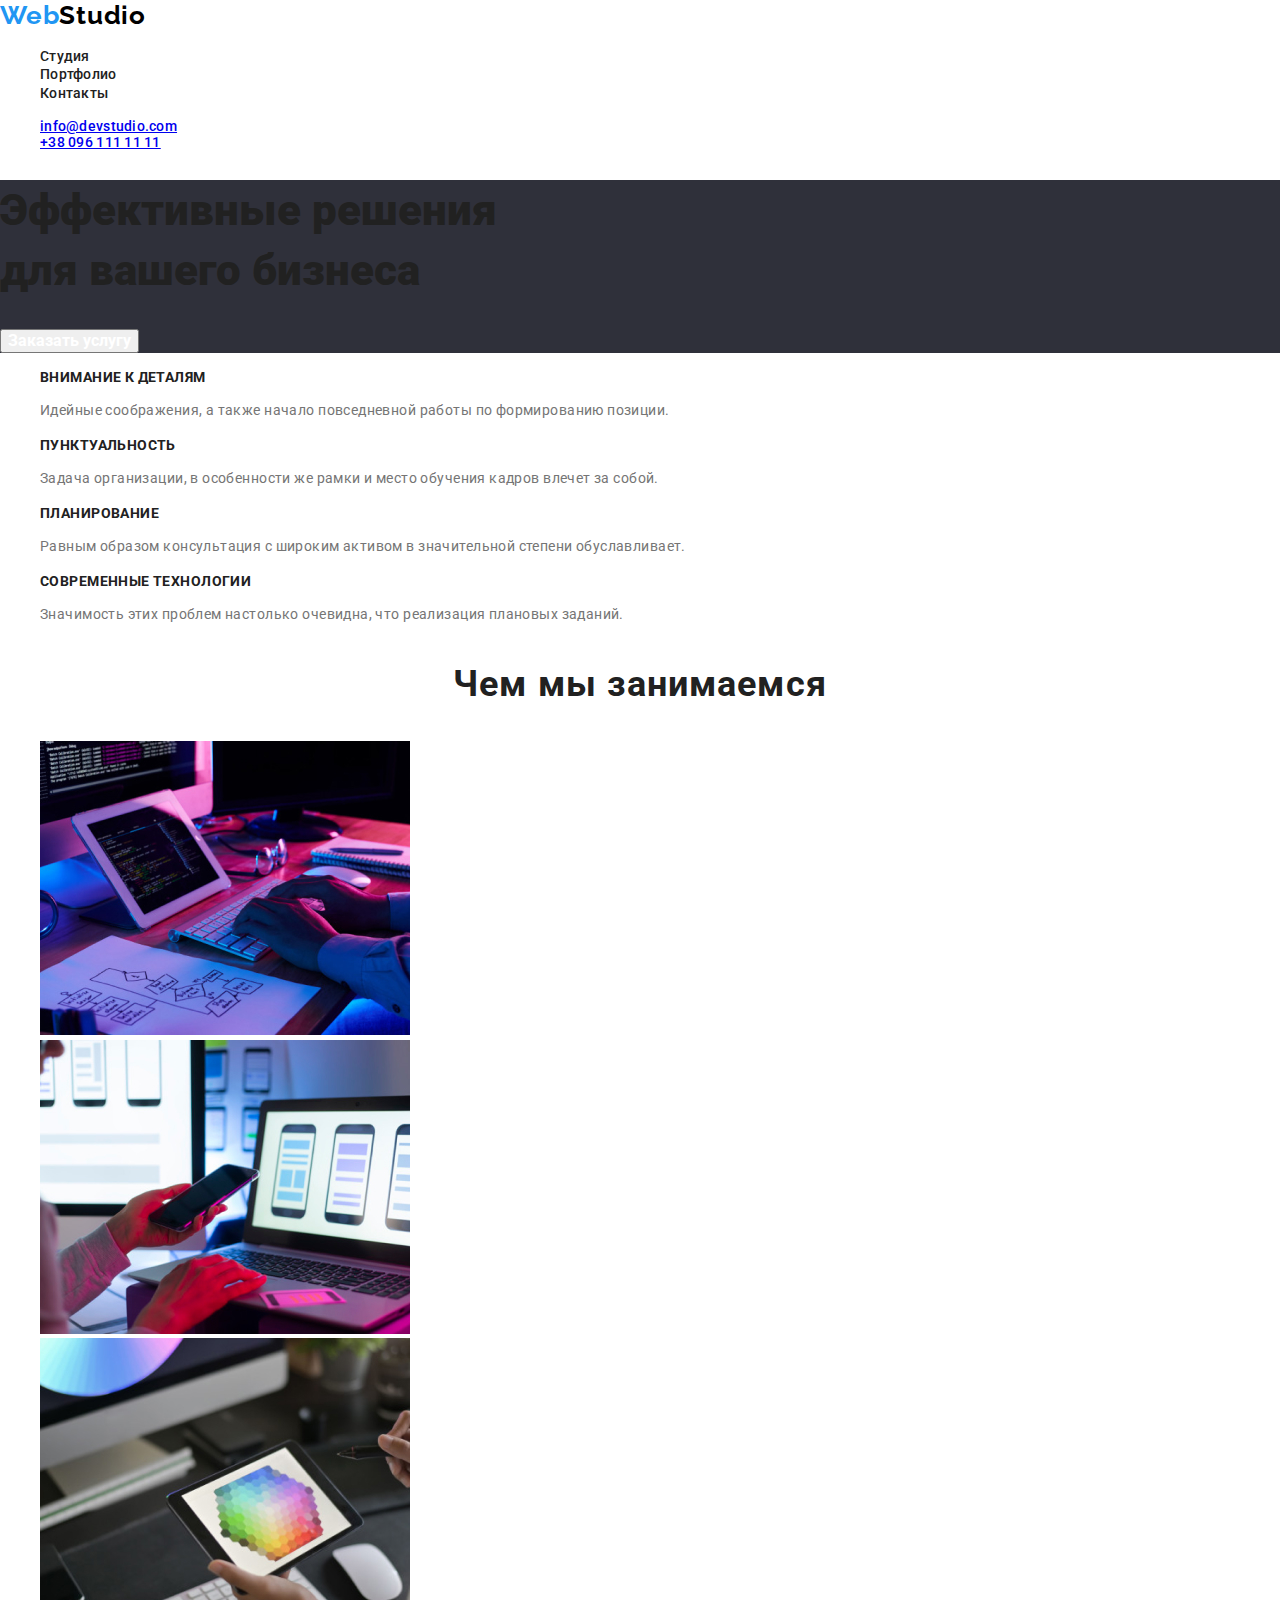
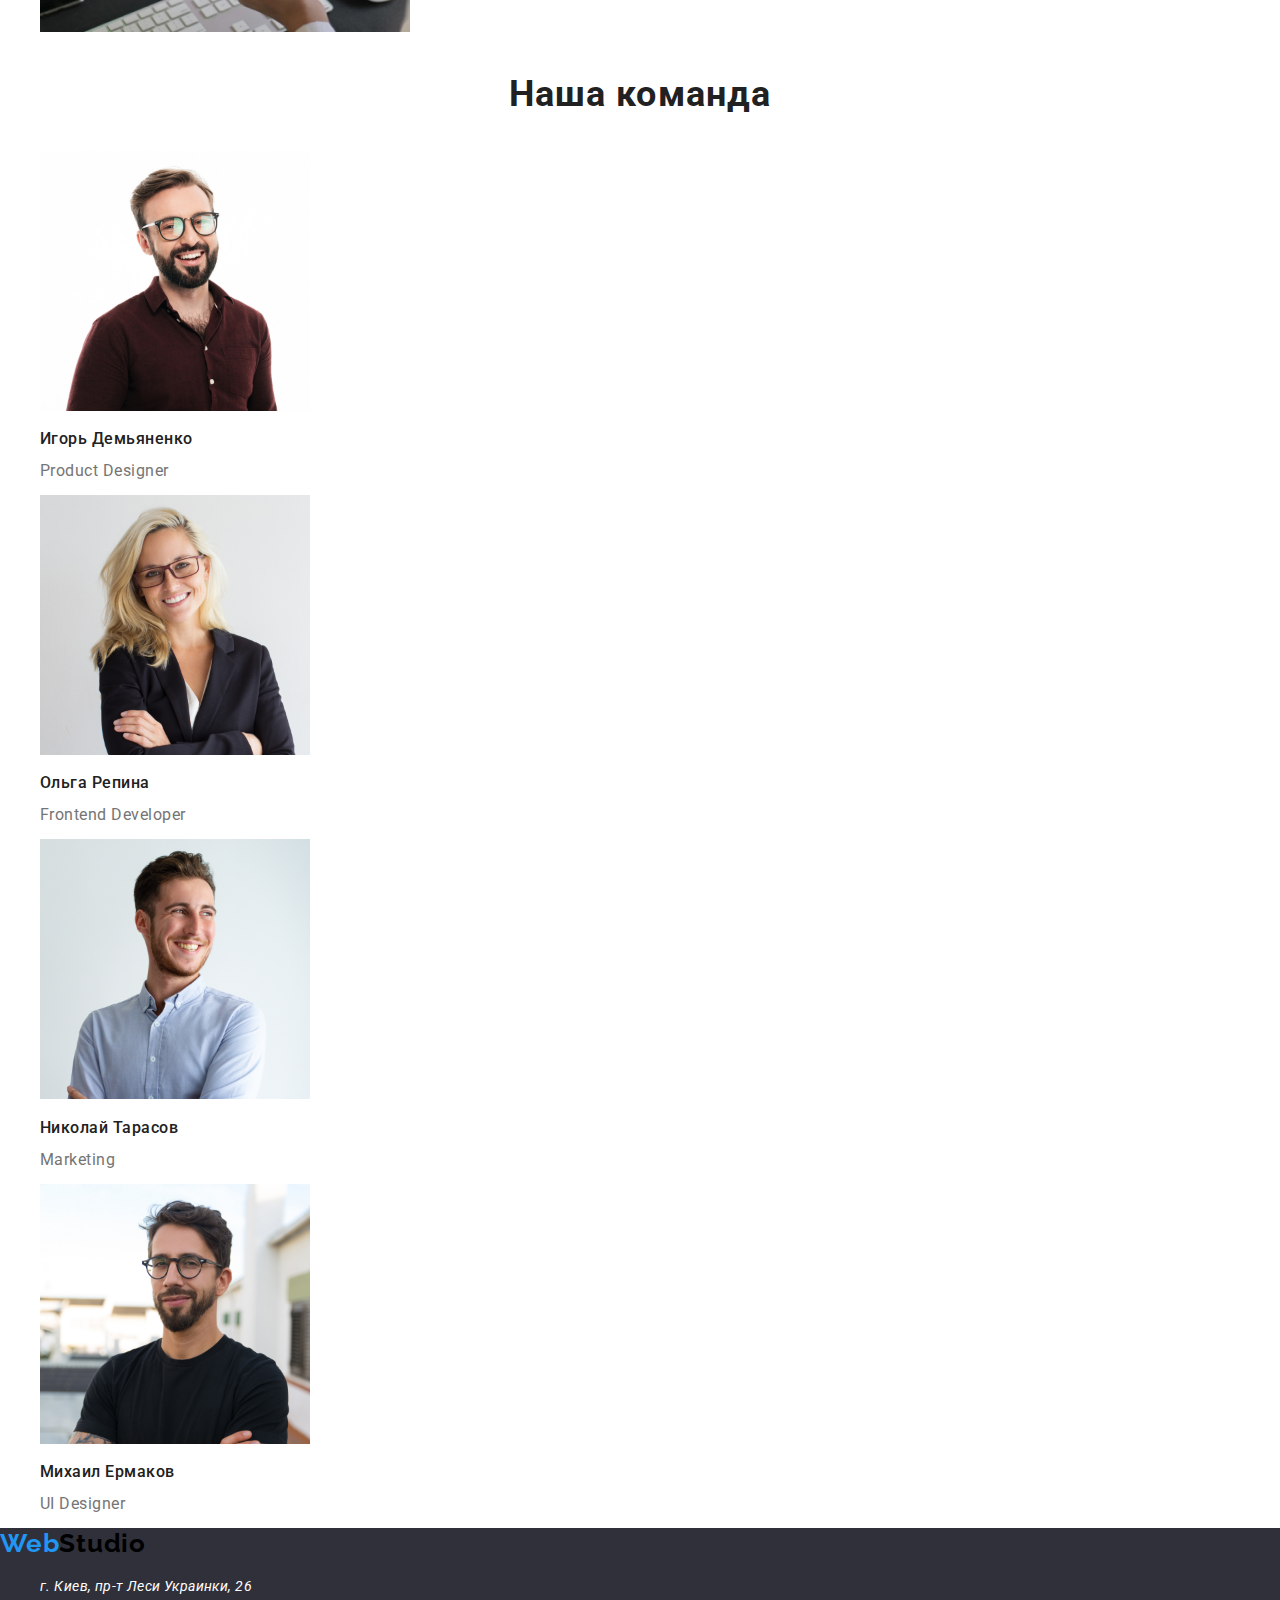
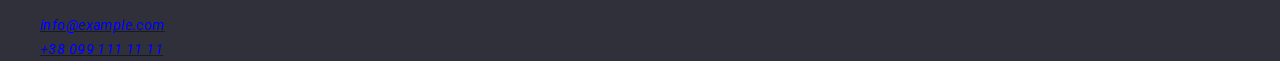
==== index.html @ d9346f7a "first-commit" ====
<!DOCTYPE html>
<html lang="ru">
  <head>
    <meta charset="UTF-8" />
    <meta name="viewport" content="width=device-width, initial-scale=1.0" />
    <title>WebStudio</title>
    <link rel="stylesheet" href="https://cdnjs.cloudflare.com/ajax/libs/modern-normalize/1.0.0/modern-normalize.css" />
    <link href="https://fonts.googleapis.com/css2?family=Raleway:wght@400;700&family=Roboto:wght@400;500;700;900&display=swap" rel="stylesheet" />
    <link rel="stylesheet" href="./css/styles.css" />
  </head>
  <body>
    <!--HEADER-->
    <header class="header">
      <nav class="navigation">
        <a class="logo link" lang="en" href=""> 
          <span class="logo-first-part">Web</span><span class="logo-second-part">Studio</span>
        </a>
        <ul class="navigation-list list">
          <li class="navigation-list-item">
            <a class="navigation-list-link link" href="">Студия</a>
          </li>
          <li class="navigation-list-item">
            <a class="navigation-list-link link" target="_blank" href="./portfolio.html ">Портфолио</a>
          </li>
          <li class="navigation-list-item">
            <a class="navigation-list-link link" href="">Контакты</a>
          </li>
        </ul>
      </nav>
      <address class="address">
        <ul class="address-list list">
          <li class="header-mail-link link">
            <a href="mailto:info@devstudio.com" target="_blank">info@devstudio.com</a>
          </li>
          <li class="header-tel-link "><a href="tel:+380961111111">+38 096 111 11 11</a></li>
        </ul>
      </address>
    </header>
    <main>
      <!--HERO-->
      <section class="hero hero-dark-theme">
        <div>
          <h1 class="hero-title">
            Эффективные решения <br />
            для вашего бизнеса
          </h1>
          <button type="button" class="modal-btn">Заказать услугу</button>
        </div>
      </section>
      <!--OUR ADVANTAGES-->
      <section class="advantages">
        <div>
          <ul class="advantages-list list">
            <li class="advantages-list-item">
              <h2 class="subtitle">Внимание к деталям</h2>
              <p class="description">Идейные соображения, а также начало повседневной работы по формированию позиции.</p>
            </li>
            <li class="advantages-list-item">
              <h2 class="subtitle">Пунктуальность</h2>
              <p class="description">Задача организации, в особенности же рамки и место обучения кадров влечет за собой.</p>
            </li>
            <li class="advantages-list-item">
              <h2 class="subtitle">Планирование</h2>
              <p class="description">Равным образом консультация с широким активом в значительной степени обуславливает.</p>
            </li>
            <li class="advantages-list-item">
              <h2 class="subtitle">Современные технологии</h2>
              <p  class="description">Значимость этих проблем настолько очевидна, что реализация плановых заданий.</p>
            </li>
          </ul>
        </div>
      </section>
      <!--SERVICES-->
      <section class="services">
        <div>
          <h3 class="title">Чем мы занимаемся</h3>
          <ul class="services-list list">
            <li class="services-list-item">
              <img class="services-list-img" src="./images/services/services-img-1.jpg" alt="набирает текст на клавиатуре" width="370" height="294" />
            </li>
            <li class="services-list-item">
              <img class="services-list-img" src="./images/services/services-img-2.jpg" alt="человек тестирует верстку сайта для мобильной версии" width="370" height="294" />
            </li>
            <li class="services-list-item">
              <img class="services-list-img" src="./images/services/services-img-3.jpg" alt="человек держит в руках планшет и сидит перед монитором" width="370" height="294" />
            </li>
          </ul>
        </div>
      </section>
      <!--OUR TEAM-->
      <section class="team">
        <div>
          <h3 class="title">Наша команда</h3>
          <ul class="members-list list">
            <li class="members-list-item">
              <img class="members-first-img" src="./images/team/team-img-1.jpg" alt="улыбающийся мужчина с бородой в бордовом полло" width="270" height="260" />
              <p class="member-list-subtitle">Игорь Демьяненко</p>
              <p lang="en" class="member-list-description">Product Designer</p>
            </li>
            <li class="members-list-item">
              <img class="members-second-img" src="./images/team/team-img-2.jpg" alt="улыбающаяся блондинка в черном пиджаке" width="270" height="260" />
              <p class="member-list-subtitle">Ольга Репина</p>
              <p lang="en" class="member-list-description">Frontend Developer</p>
            </li>
            <li class="members-list-item">
              <img class="members-third-img" src="./images/team/team-img-3.jpg" alt="улыбающийся мужчина в голубой рубашке" width="270" height="260" />
              <p class="member-list-subtitle">Николай Тарасов</p>
              <p lang="en" class="member-list-description">Marketing</p>
            </li>
            <li class="members-list-item">
              <img class="members-fourth-img" src="./images/team/team-img-4.jpg" alt="ухмыляющийся мужчина с бородой в очках и черной футболке" width="270" height="260" />
              <p class="member-list-subtitle">Михаил Ермаков</p>
              <p lang="en" class="member-list-description">UI Designer</p>
            </li>
          </ul>
        </div>
      </section>
    </main>
    <footer class="footer description-dark-theme">
      <a class="logo link" lang="en" href=""> 
        <span class="logo-first-part">Web</span><span class="logo-second-part">Studio</span>
      </a>
      <address class="footer-address">
        <ul class="footer-list list">
          <li class="footer-list-item">
            <p class="footer-description">г. Киев, пр-т Леси Украинки, 26</p>
          </li>
          <li class="footer-list-mail link">
            <a href="mailto:info@example.com">info@example.com</a>
          </li>
          <li class="footer-list-tel link">
            <a href="tel:+380991111111">+38 099 111 11 11</a>
          </li>
        </ul>
      </address>
    </footer>
  </body>
</html>
---- css/styles.css ----
:root {
  --accent-color: #212121;
  --accent-font: "Roboto", sans-serif;
  --hover-color: #2196F3;
}

body {
  font-family: "Roboto", sans-serif;
  font-style: normal;
}

.list {
  list-style: none;
}

.link {
  text-decoration: none;
}

.address {
  font-style: normal;
}
/*============HEADER=========*/

.logo {
  font-family: Raleway;
  font-weight: 700;
  font-size: 26px;
  line-height: 1.192; 
  letter-spacing: 0.03em;
  color: #2196F3;
  
}


.logo-second-part {
  font-weight: 700;
  font-size: 26px;
  line-height: 1.192; 
  letter-spacing: 0.03em; 
  color: #000000; 
}

.navigation-list-link {
  font-weight: 500;
  font-size: 14px;
  line-height: 1.143;
  letter-spacing: 0.02em;
  color: var(--accent-color);
}

.header-mail-link {
  font-weight: 500;
  font-size: 14px;
  line-height: 16px;
  letter-spacing: 0.02em;
  color:  #757575;
}

.header-tel-link {
  font-weight: 500;
  font-size: 14px;
  line-height: 1.143;
  letter-spacing: 0.02em;
  color: #757575;
}

.header-mail-link:hover,
.header-mail-link:focus,
.header-tel-link:hover,
.header-tel-link:focus,
.navigation-list-link:hover,
.navigation-list-link:focus  {
color: #2196F3;  
}


/*============END HEADER=========*/


/*<===========HERO===========>*/
.hero-title {
  font-weight: 900;
  font-size: 44px;
  line-height: 60px;
  color: var(--accent-color);
  /*color: #FFFFFF;*/ 
}

.modal-btn {
  font-family: "Roboto", sans-serif;
  font-weight: 700;
  font-size: 16px;
  line-height: 1, 875;
  color: #ffffff;
}

.hero-dark-theme {
  background: #2F303A; 
}
/*<===========END HERO===========>*/


/*<===========OUR ADVANTAGES===========>*/
.subtitle {
  font-weight: 700;
  font-size: 14px;
  line-height: 1.143;
  letter-spacing: 0.03em;
  text-transform: uppercase;
  color: var(--accent-color);
}

.description {
font-weight: 400;
font-size: 14px;
line-height: 1.714;
letter-spacing: 0.03em;
color: #757575;

}
/*<===========END OUR ADVANTAGES===========>*/


/*<===========SERVICES===========>*/

.title {
  font-weight: 700;
  font-size: 36px;
  line-height: 1.167;
  text-align: center;
  letter-spacing: 0.03em;
  color: var(--accent-color);
}

/*<===========END SERVICES===========>*/

/*============OUR TEAM==============*/

.members-first-img {

}
.members-second-img {

}
.members-third-img {

}
.members-fourth-img {
  
}

.member-list-subtitle {
  font-weight: 500;
  font-size: 16px;
  line-height: 1;
  /*text-align: center;*/

  letter-spacing: 0.03em;
  color: #212121; 
}
.member-list-description {
  font-weight: 400;
  font-size: 16px;
  line-height: 1;
  /*text-align: center;*/

  letter-spacing: 0.03em;
  color: #757575;
  
}
/*============END OUR TEAM==============*/

/*============FOOTER==============*/

/*============END FOOTER==============*/

.footer-description {
font-weight: 400;
font-size: 14px;
line-height: 1.714;
letter-spacing: 0.03em;
color: #FFFFFF;
}
.description-dark-theme {
   background: #2F303A; 
}
.footer-list-mail,
.footer-list-tel {
  font-weight: 400;
  font-size: 14px;
  line-height: 24px;
  letter-spacing: 0.03em;
  color: rgba(255, 255, 255, 0.6);
  
}
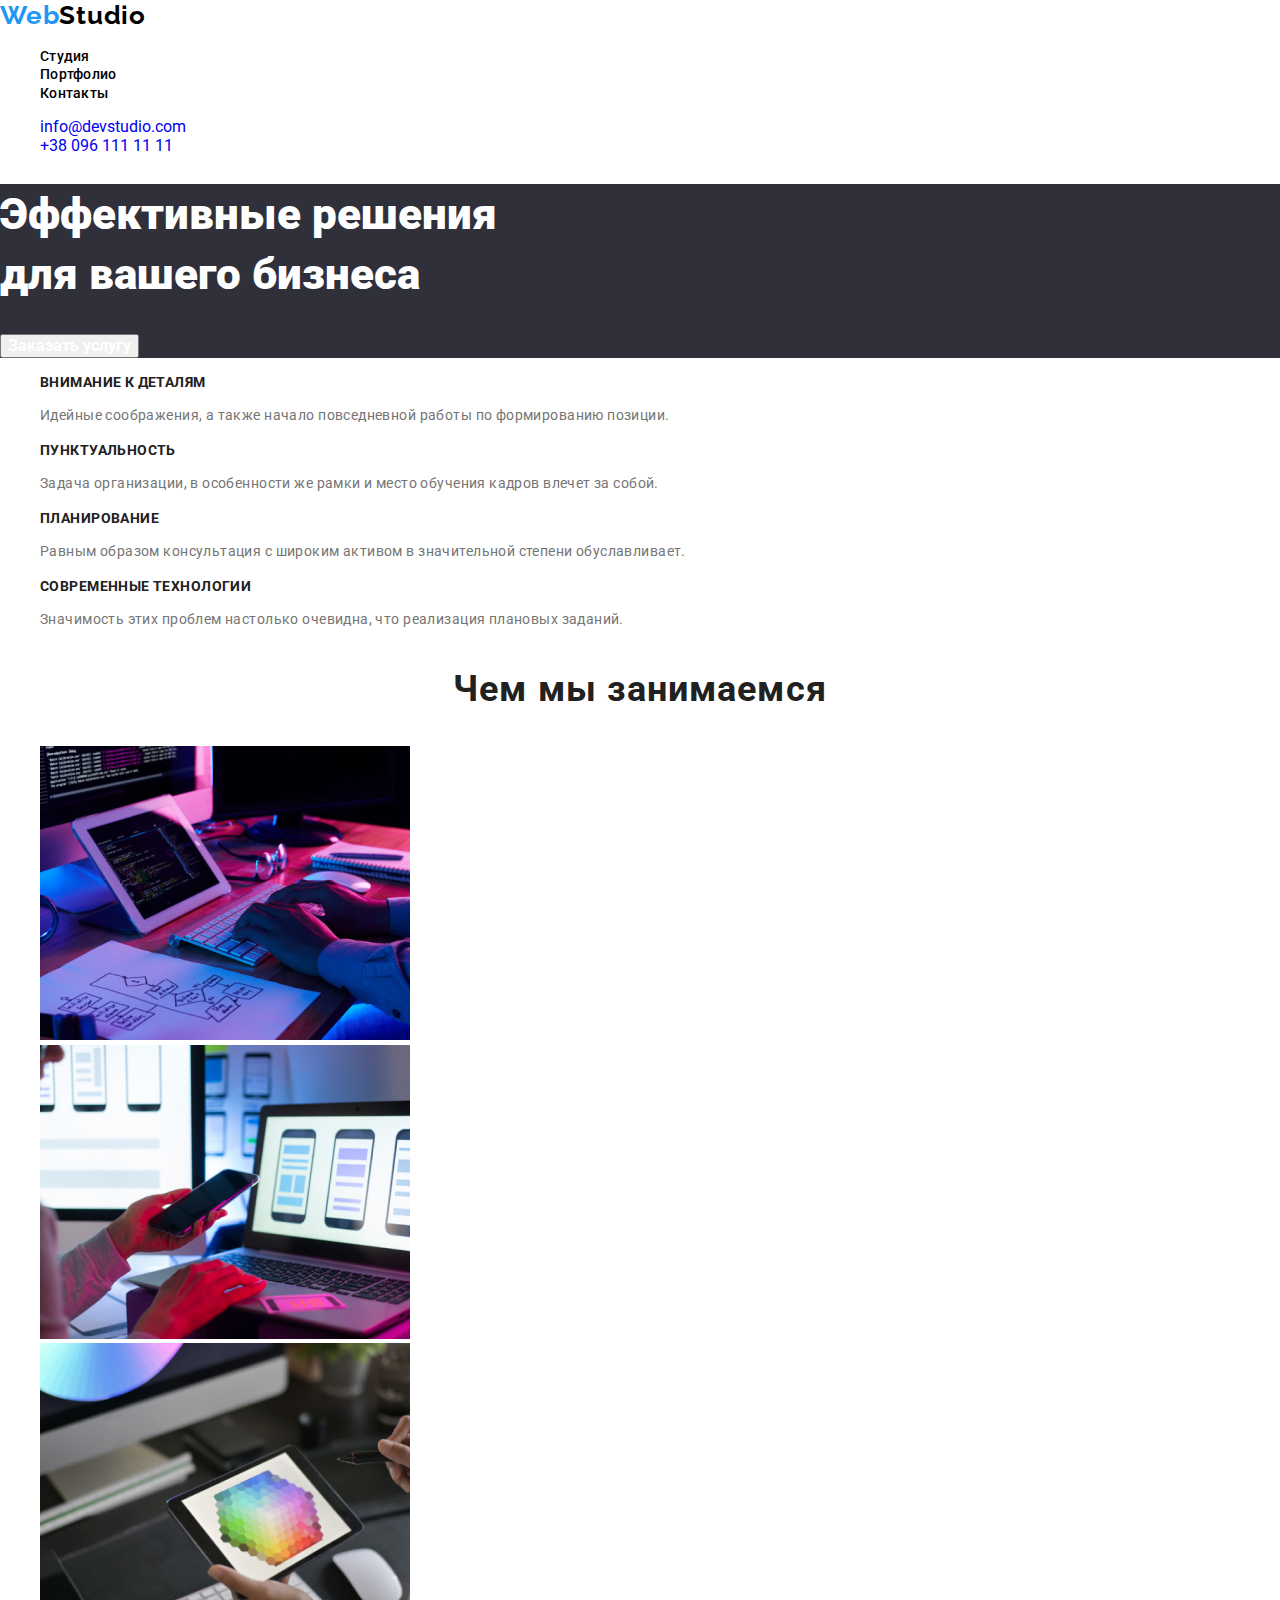
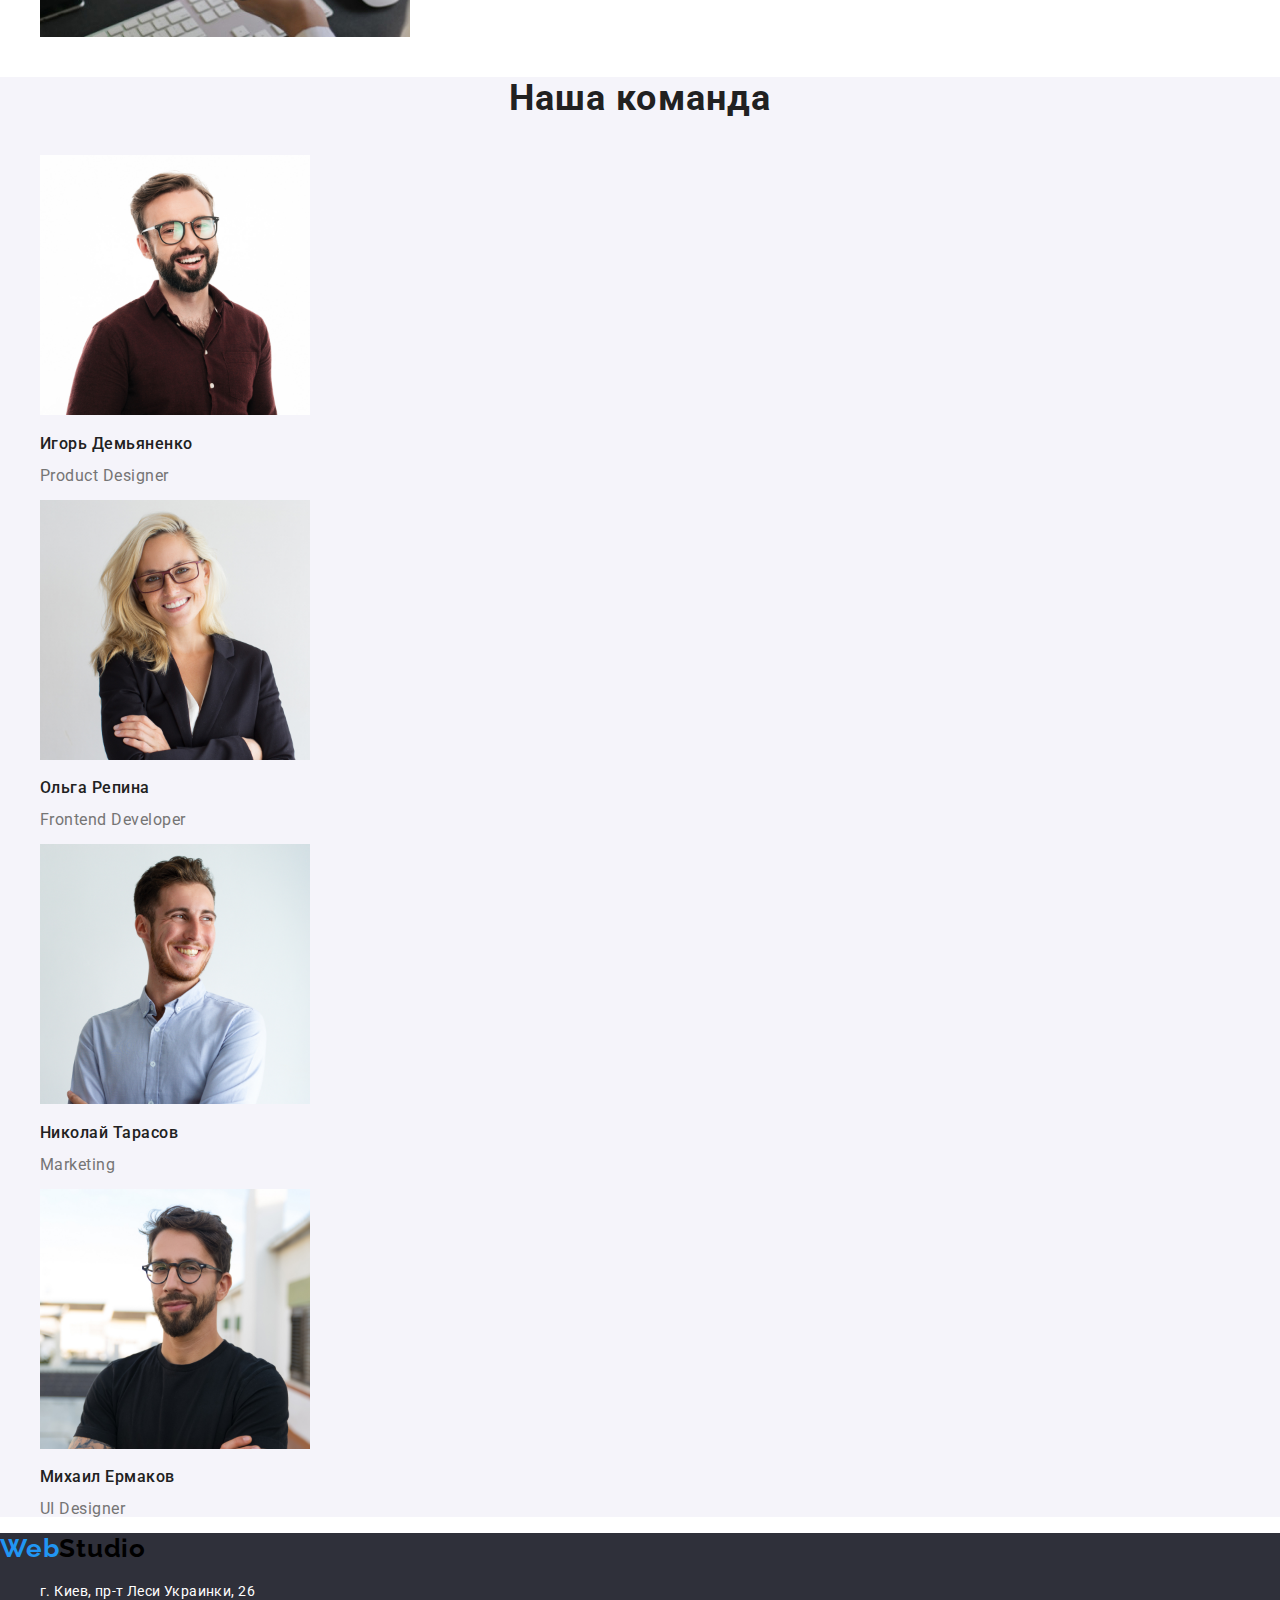
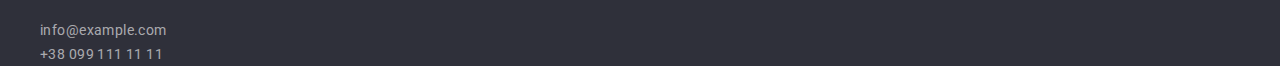
==== commit 24466718: "commit" ====
--- a/index.html
+++ b/index.html
@@ -29,10 +29,11 @@
       </nav>
       <address class="address">
         <ul class="address-list list">
-          <li class="header-mail-link link">
-            <a href="mailto:info@devstudio.com" target="_blank">info@devstudio.com</a>
+          <li>
+            <a class="header-mail-link link" href="mailto:info@devstudio.com" target="_blank">info@devstudio.com</a>
           </li>
-          <li class="header-tel-link "><a href="tel:+380961111111">+38 096 111 11 11</a></li>
+          <li>
+            <a class="header-tel-link link" href="tel:+380961111111">+38 096 111 11 11</a></li>
         </ul>
       </address>
     </header>
@@ -88,7 +89,7 @@
         </div>
       </section>
       <!--OUR TEAM-->
-      <section class="team">
+      <section class="team team-grey-theme">
         <div>
           <h3 class="title">Наша команда</h3>
           <ul class="members-list list">
@@ -125,11 +126,11 @@
           <li class="footer-list-item">
             <p class="footer-description">г. Киев, пр-т Леси Украинки, 26</p>
           </li>
-          <li class="footer-list-mail link">
-            <a href="mailto:info@example.com">info@example.com</a>
+          <li class="footer-mail">
+            <a class="footer-mail-item link" href="mailto:info@example.com">info@example.com</a>
           </li>
-          <li class="footer-list-tel link">
-            <a href="tel:+380991111111">+38 099 111 11 11</a>
+          <li class="footer-tel">
+            <a class="footer-tel-item link" href="tel:+380991111111">+38 099 111 11 11</a>
           </li>
         </ul>
       </address>
--- a/css/styles.css
+++ b/css/styles.css
@@ -1,6 +1,8 @@
 :root {
-  --accent-color: #212121;
   --accent-font: "Roboto", sans-serif;
+  --secondary-font: "Raleway", sans-serif;
+  --accent-color: #757575;
+  --secondary-color:#212121;
   --hover-color: #2196F3;
 }
 
@@ -23,15 +25,15 @@
 /*============HEADER=========*/
 
 .logo {
-  font-family: Raleway;
-  font-weight: 700;
-  font-size: 26px;
-  line-height: 1.192; 
-  letter-spacing: 0.03em;
-  color: #2196F3;
+font-family: "Raleway", sans-serif;
+font-weight: 700;
+font-size: 26px;
+line-height: 1.192;
+letter-spacing: 0.03em;
+color:var(--hover-color);
+
   
 }
-
 
 .logo-second-part {
   font-weight: 700;
@@ -46,29 +48,26 @@
   font-size: 14px;
   line-height: 1.143;
   letter-spacing: 0.02em;
-  color: var(--accent-color);
-}
-
-.header-mail-link {
-  font-weight: 500;
-  font-size: 14px;
-  line-height: 16px;
-  letter-spacing: 0.02em;
-  color:  #757575;
-}
-
-.header-tel-link {
+  color: var(--secondary-font);
+}
+
+.header-mail-link link,
+.header-tel-link link {
+  font-style: normal;
   font-weight: 500;
   font-size: 14px;
   line-height: 1.143;
   letter-spacing: 0.02em;
-  color: #757575;
+  color: var(--accent-color);
 }
 
 .header-mail-link:hover,
 .header-mail-link:focus,
 .header-tel-link:hover,
-.header-tel-link:focus,
+.header-tel-link:focus {
+  color: var(--hover-color);  
+}
+
 .navigation-list-link:hover,
 .navigation-list-link:focus  {
 color: #2196F3;  
@@ -83,8 +82,7 @@
   font-weight: 900;
   font-size: 44px;
   line-height: 60px;
-  color: var(--accent-color);
-  /*color: #FFFFFF;*/ 
+  color: #FFFFFF;
 }
 
 .modal-btn {
@@ -108,7 +106,7 @@
   line-height: 1.143;
   letter-spacing: 0.03em;
   text-transform: uppercase;
-  color: var(--accent-color);
+  color: var(--secondary-color);
 }
 
 .description {
@@ -116,7 +114,7 @@
 font-size: 14px;
 line-height: 1.714;
 letter-spacing: 0.03em;
-color: #757575;
+color: var(--accent-color);
 
 }
 /*<===========END OUR ADVANTAGES===========>*/
@@ -130,7 +128,7 @@
   line-height: 1.167;
   text-align: center;
   letter-spacing: 0.03em;
-  color: var(--accent-color);
+  color: var(--secondary-color);
 }
 
 /*<===========END SERVICES===========>*/
@@ -155,42 +153,163 @@
   font-size: 16px;
   line-height: 1;
   /*text-align: center;*/
-
-  letter-spacing: 0.03em;
-  color: #212121; 
+  letter-spacing: 0.03em;
+  color: var(--secondary-color); 
 }
 .member-list-description {
   font-weight: 400;
   font-size: 16px;
   line-height: 1;
   /*text-align: center;*/
-
-  letter-spacing: 0.03em;
-  color: #757575;
+  letter-spacing: 0.03em;
+  color:var(--accent-color);
   
 }
+.team-grey-theme{
+  background: #F5F4FA;
+}
 /*============END OUR TEAM==============*/
 
 /*============FOOTER==============*/
-
+.footer-description {
+  font-style: normal;
+  font-weight: 400;
+  font-size: 14px;
+  line-height: 1.714;
+  letter-spacing: 0.03em;
+  color: #FFFFFF;
+  }
+
+  .footer-mail-item,
+  .footer-tel-item {
+    font-style: normal;
+    font-weight: 400;
+    font-size: 14px;
+    line-height: 24px;
+    letter-spacing: 0.03em;
+    color: rgba(255, 255, 255, 0.6);
+    
+  }
+  .description-dark-theme {
+    background: #2F303A; 
+ }
 /*============END FOOTER==============*/
 
-.footer-description {
-font-weight: 400;
+/*==============PORTFOLIO=============*/
+body {
+  font-family: "Roboto", sans-serif;
+  font-style: normal;
+}
+
+.list {
+  list-style: none;
+}
+
+.link {
+  text-decoration: none;
+}
+/*==========PORTFOLIO HEADER=======*/
+
+.logo,
+.logo-first-part {
+  font-family: "Raleway", sans-serif;
+  font-weight: 700;
+  font-size: 26px;
+  line-height: 1.192; 
+  letter-spacing: 0.03em;
+  color: #2196F3;
+}
+
+.logo-second-part {
+  font-weight: 700;
+  font-size: 26px;
+  line-height: 1.192; 
+  letter-spacing: 0.03em; 
+  color: #000000; 
+}
+
+.portf-navigation-item {
+font-weight: 500;
 font-size: 14px;
-line-height: 1.714;
+line-height: 1.142;
+letter-spacing: 0.02em;
+}
+
+.portf-navigation-item:hover,
+.portf-navigation-item:focus {
+color: var(--hover-color);
+}
+
+.portf-mail-link,
+.portf-tel-link {
+  font-style: normal;
+  font-weight: 500;
+  font-size: 14px;
+  line-height: 1,142;
+  letter-spacing: 0.02em; 
+  color: var(--accent-color);  
+}
+
+.portf-mail-link:hover,
+.portf-tel-link:focus {
+  color: var(--hover-color);
+}
+/*==========END PORTFOLIO HEADER=======*/
+
+/*==========PORTFOLIO FILTERS==========*/
+
+.portf-modal-btn {
+font-weight: 500;
+font-size: 16px;
+line-height: 1,625;
+/*text-align: center;*/
 letter-spacing: 0.03em;
+color: var(--secondary-color);
+}
+
+/*НЕ могу подключить хувер на текст кнопки белого цвета, и фокус на кнопку голубого цвета(((*/
+
+.portf-filter-list {
 color: #FFFFFF;
 }
-.description-dark-theme {
-   background: #2F303A; 
-}
-.footer-list-mail,
-.footer-list-tel {
+.portf-filter-list {
+color: var(--hover-color)};
+ 
+
+/*==========END PORTFOLIO FILTERS==========*/
+
+/*==============OUR WORKS=============*/
+.works-list-title {
+  font-weight: 700;
+  font-size: 18px;
+  line-height: 2;
+  letter-spacing: 0.06em; 
+
+}
+
+.work-list-subtitle {
+font-style: normal;
+font-weight: normal;
+font-size: 16px;
+line-height: 1,875;
+letter-spacing: 0.03em;
+color: var(--accent-color);
+}
+/*============END OUR WORKS=========*/
+
+/*============PORTF FOOTER=========*/
+
+.portf-address-subtitle {
+  font-style: normal;
   font-weight: 400;
   font-size: 14px;
-  line-height: 24px;
-  letter-spacing: 0.03em;
-  color: rgba(255, 255, 255, 0.6);
-  
-}+  line-height: 1.714; 
+  letter-spacing: 0.03em;
+  color: #FFFFFF;
+}
+.dark-theme {
+  background: #2F303A; 
+}
+/*==========END PORTF FOOTER=======*/
+
+/*==============END PORTFOLIO=============*/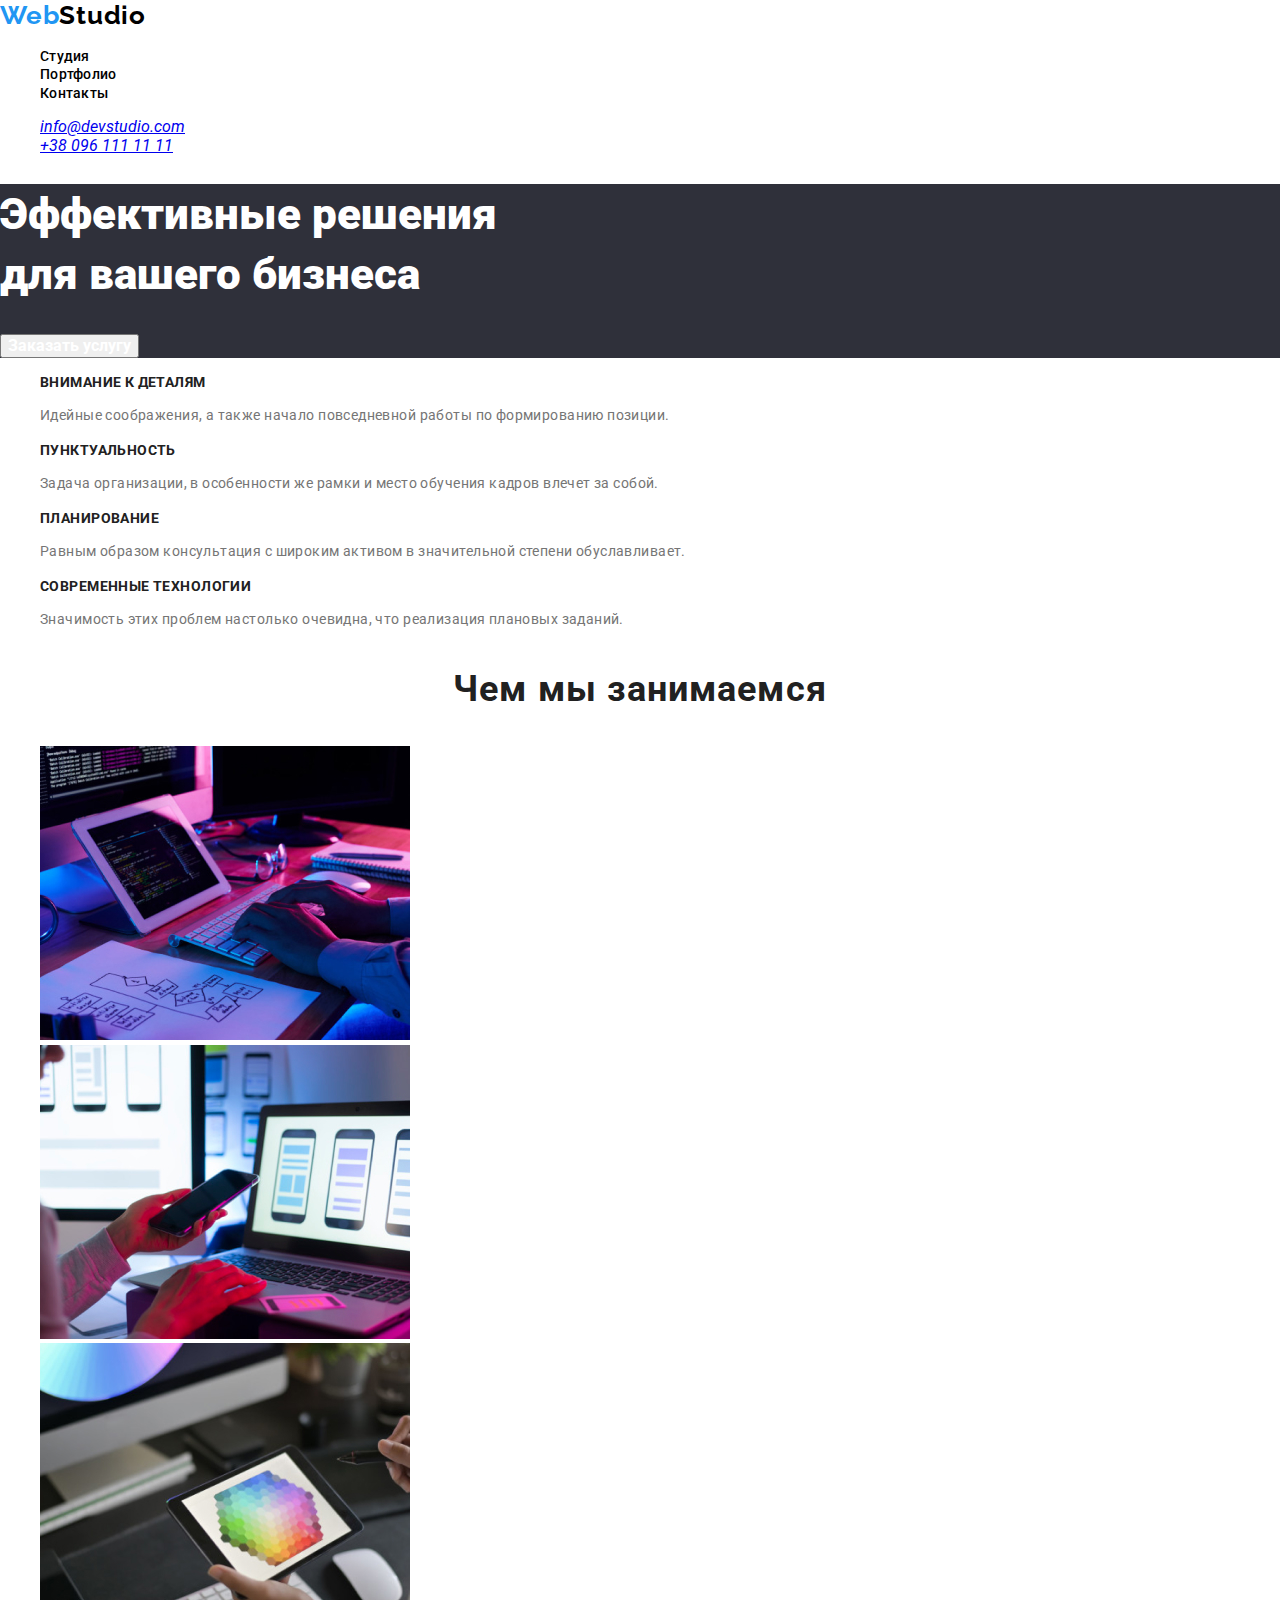
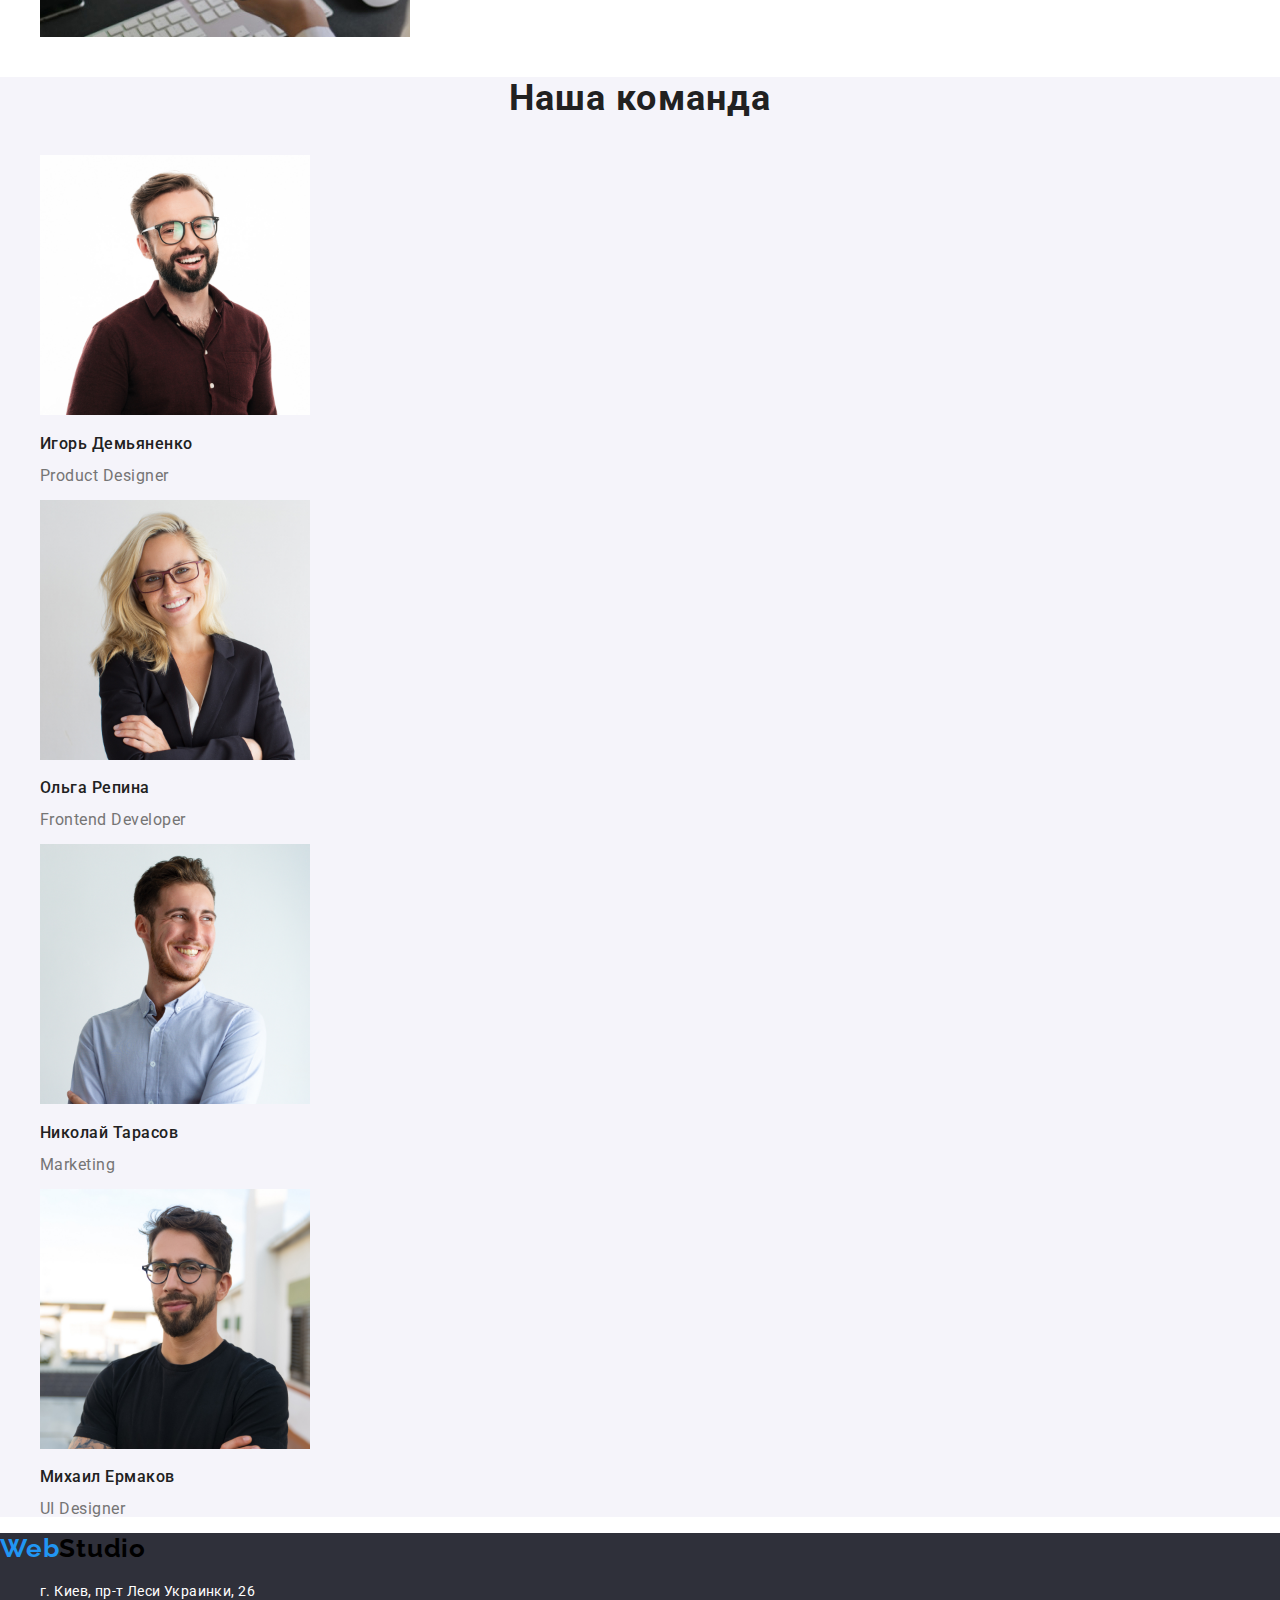
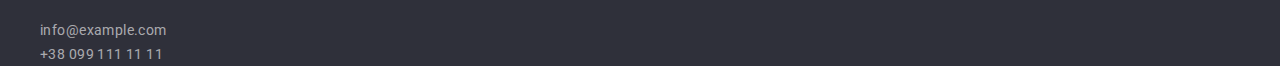
==== commit 8530d537: "commit" ====
--- a/index.html
+++ b/index.html
@@ -29,11 +29,11 @@
       </nav>
       <address class="address">
         <ul class="address-list list">
-          <li>
-            <a class="header-mail-link link" href="mailto:info@devstudio.com" target="_blank">info@devstudio.com</a>
+          <li class="header-list-item ">
+            <a class="header-mail-link" href="mailto:info@devstudio.com" target="_blank">info@devstudio.com</a>
           </li>
           <li>
-            <a class="header-tel-link link" href="tel:+380961111111">+38 096 111 11 11</a></li>
+            <a class="header-tel-link" href="tel:+380961111111">+38 096 111 11 11</a></li>
         </ul>
       </address>
     </header>
--- a/css/styles.css
+++ b/css/styles.css
@@ -19,9 +19,6 @@
   text-decoration: none;
 }
 
-.address {
-  font-style: normal;
-}
 /*============HEADER=========*/
 
 .logo {
@@ -31,7 +28,6 @@
 line-height: 1.192;
 letter-spacing: 0.03em;
 color:var(--hover-color);
-
   
 }
 
@@ -89,7 +85,7 @@
   font-family: "Roboto", sans-serif;
   font-weight: 700;
   font-size: 16px;
-  line-height: 1, 875;
+  line-height: 1,875;
   color: #ffffff;
 }
 
@@ -273,7 +269,8 @@
 color: #FFFFFF;
 }
 .portf-filter-list {
-color: var(--hover-color)};
+color: var(--hover-color);
+}
  
 
 /*==========END PORTFOLIO FILTERS==========*/
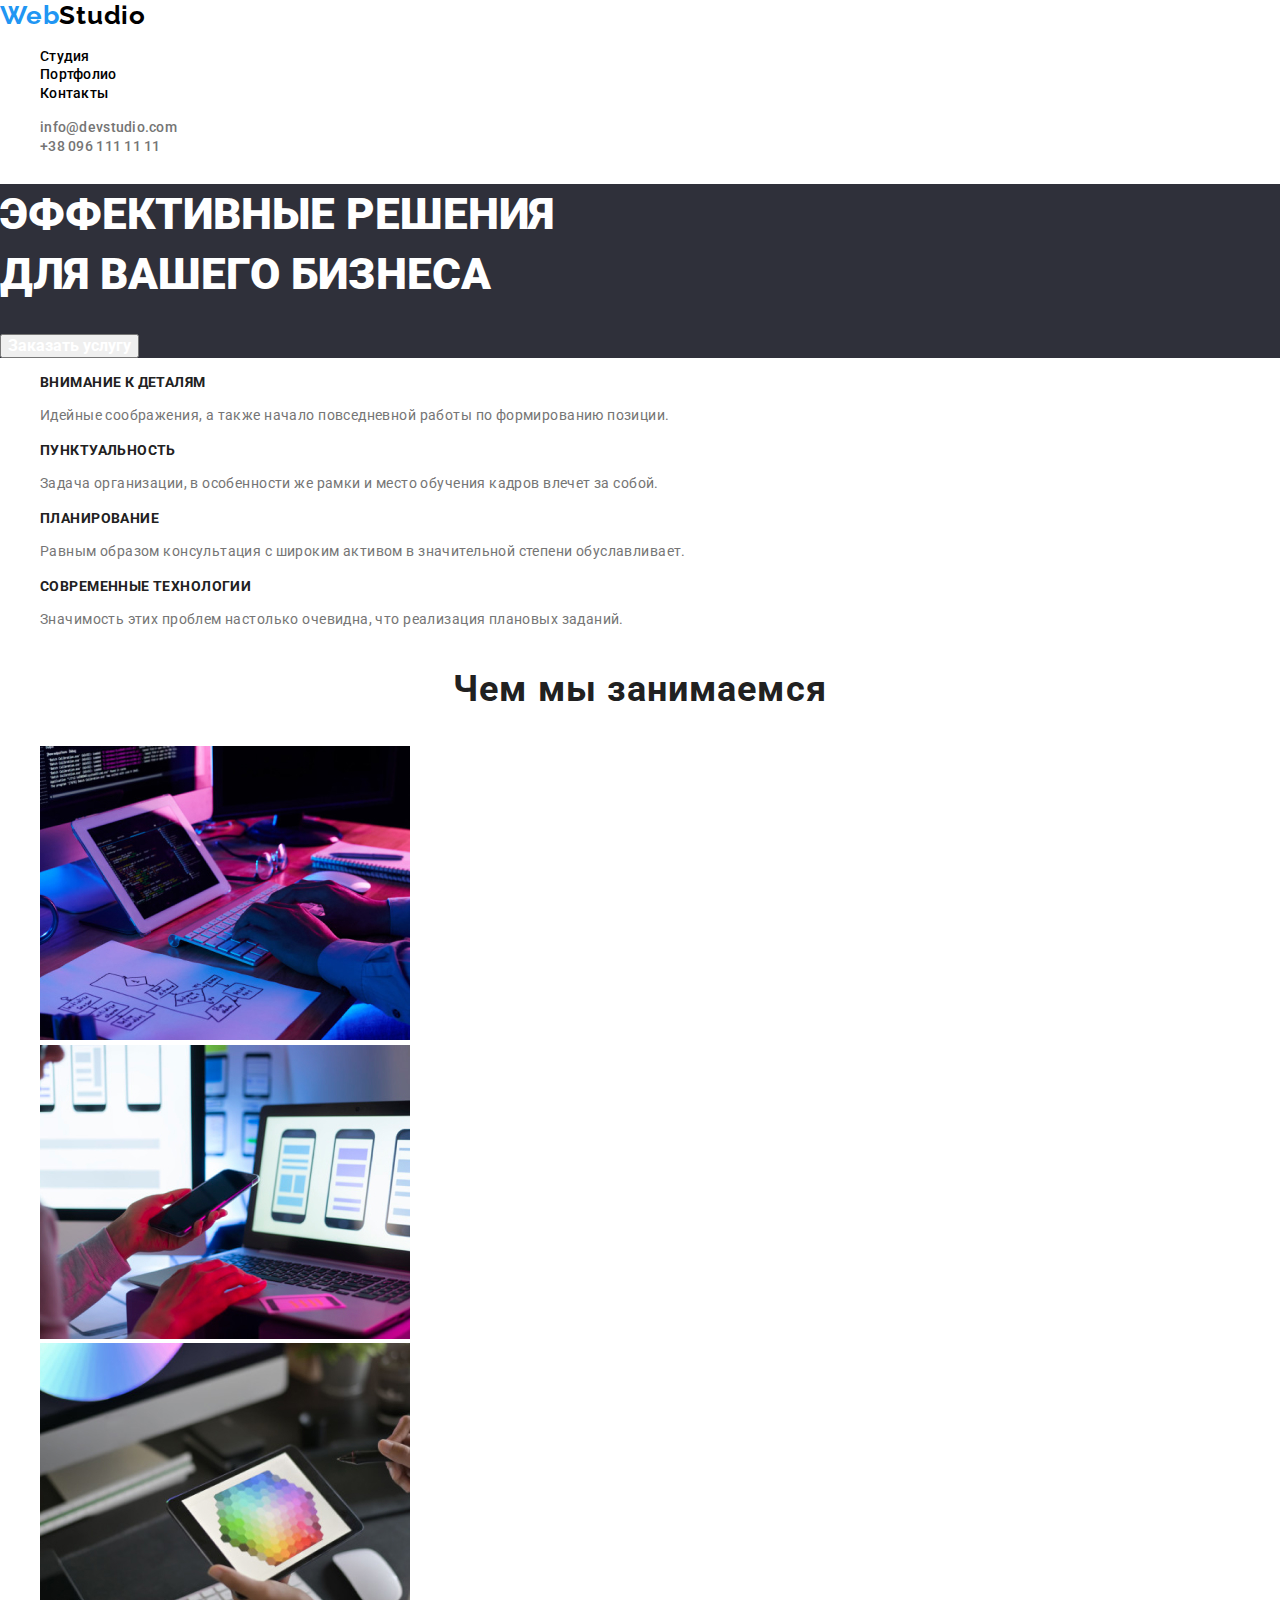
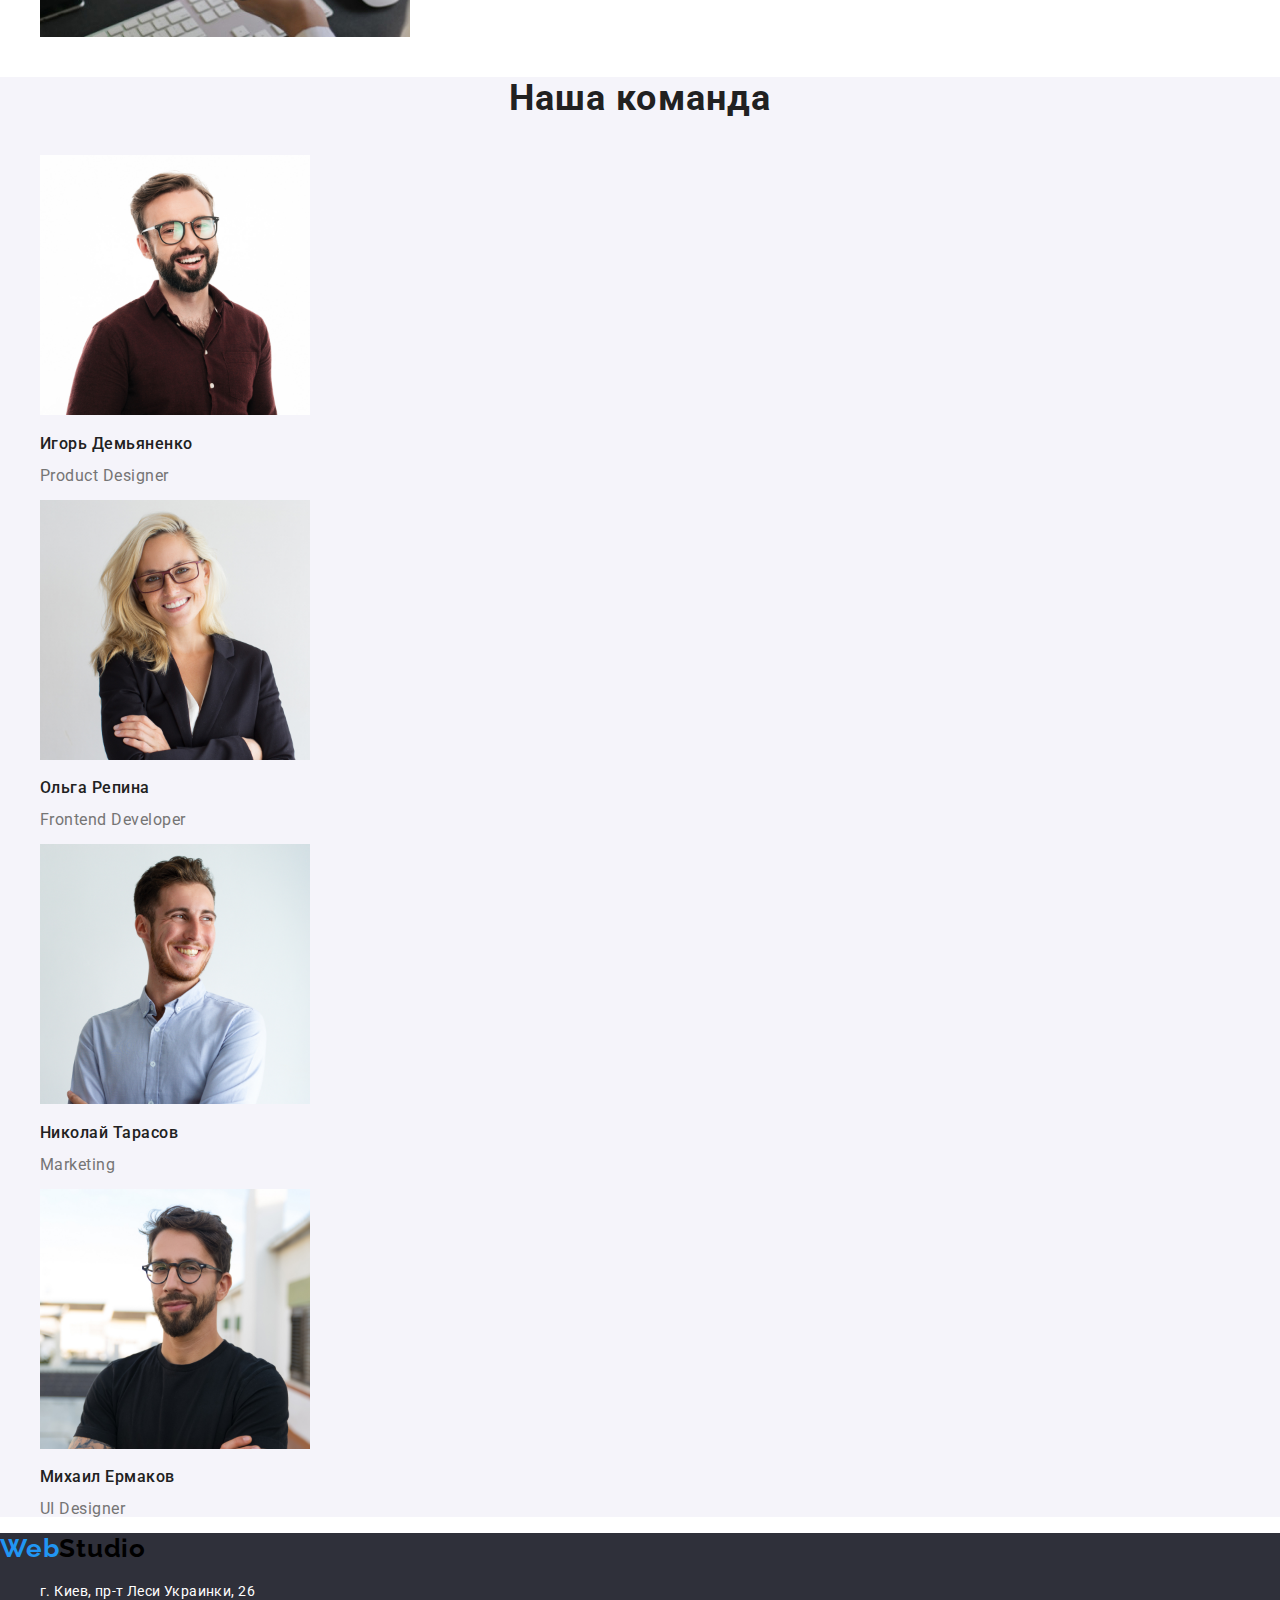
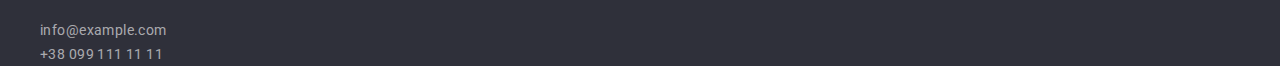
==== commit b56e0fc1: "commit" ====
--- a/index.html
+++ b/index.html
@@ -30,10 +30,10 @@
       <address class="address">
         <ul class="address-list list">
           <li class="header-list-item ">
-            <a class="header-mail-link" href="mailto:info@devstudio.com" target="_blank">info@devstudio.com</a>
+            <a class="header-mail-link link" href="mailto:info@devstudio.com" target="_blank">info@devstudio.com</a>
           </li>
           <li>
-            <a class="header-tel-link" href="tel:+380961111111">+38 096 111 11 11</a></li>
+            <a class="header-tel-link link" href="tel:+380961111111">+38 096 111 11 11</a></li>
         </ul>
       </address>
     </header>
--- a/css/styles.css
+++ b/css/styles.css
@@ -47,8 +47,8 @@
   color: var(--secondary-font);
 }
 
-.header-mail-link link,
-.header-tel-link link {
+.header-mail-link,
+.header-tel-link {
   font-style: normal;
   font-weight: 500;
   font-size: 14px;
@@ -78,6 +78,7 @@
   font-weight: 900;
   font-size: 44px;
   line-height: 60px;
+  text-transform: uppercase;
   color: #FFFFFF;
 }
 
